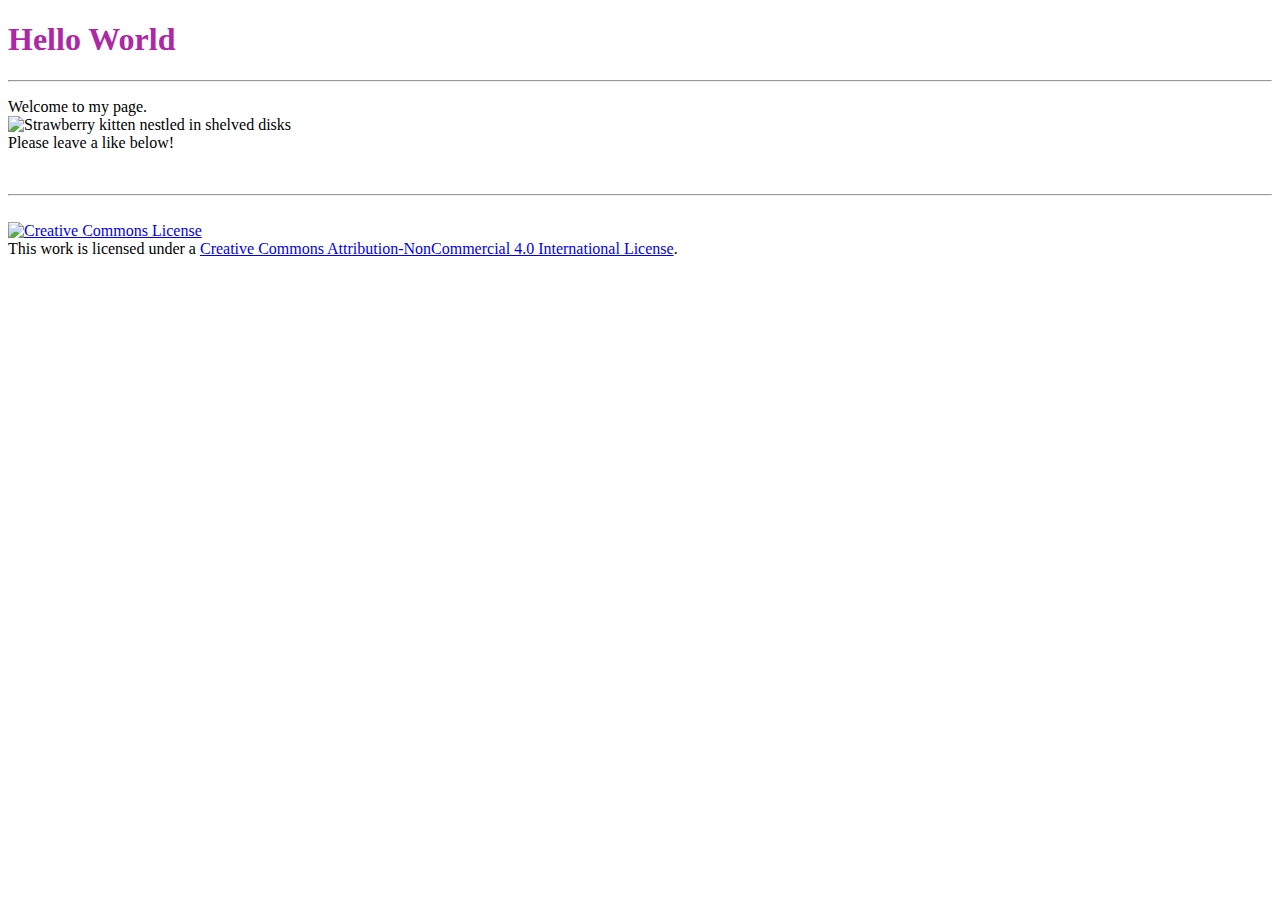
==== index.html @ 0ef515c7 "Rename Index.html to index.html" ====
<!DOCTYPE html>
<html>
    <head>
       <!-- Global site tag (gtag.js) - Google Analytics -->
            <script async src="https://www.googletagmanager.com/gtag/js?id=UA-206683499-1"></script>
            <script>
            window.dataLayer = window.dataLayer || [];
            function gtag(){dataLayer.push(arguments);}
            gtag('js', new Date());

            gtag('config', 'UA-206683499-1');
            </script>

        <title> 
            Lauren's Page 
        </title>
        <style>
        H1{ 
            color: rgb(173, 40, 167); 
        }
        </style> 

    </head>
    
    <body>

        <h1>
            Hello World
        </h1>
        <hr>

        <p>
            Welcome to my page.
            <br> 

            <img src=https://i.pinimg.com/564x/3c/3c/73/3c3c732882f1b3fc2b3b9a79673f41ad.jpg width="300" alt="Strawberry kitten nestled in shelved disks">

            <br> 

            Please leave a like below! 
        </p>
    
        <!--Facebook Like-->

            <div class="fb-like" data-href="https://laurenleadbetter.github.io/Index" data-width="100" data-layout="button_count" data-action="like" data-size="small" data-share="true"></div>
            <div id="fb-root"></div>
            <script async defer crossorigin="anonymous" src="https://connect.facebook.net/en_US/sdk.js#xfbml=1&version=v11.0" nonce="Pl8KkTBC"></script>
        <br> 
        <hr> 
        <br>


        <!--CC License-->
            <a rel="license" href="http://creativecommons.org/licenses/by-nc/4.0/"><img alt="Creative Commons License" style="border-width:0" src="https://i.creativecommons.org/l/by-nc/4.0/88x31.png" /></a><br />This work is licensed under a <a rel="license" href="http://creativecommons.org/licenses/by-nc/4.0/">Creative Commons Attribution-NonCommercial 4.0 International License</a>.

    
        
    </body>
</html>
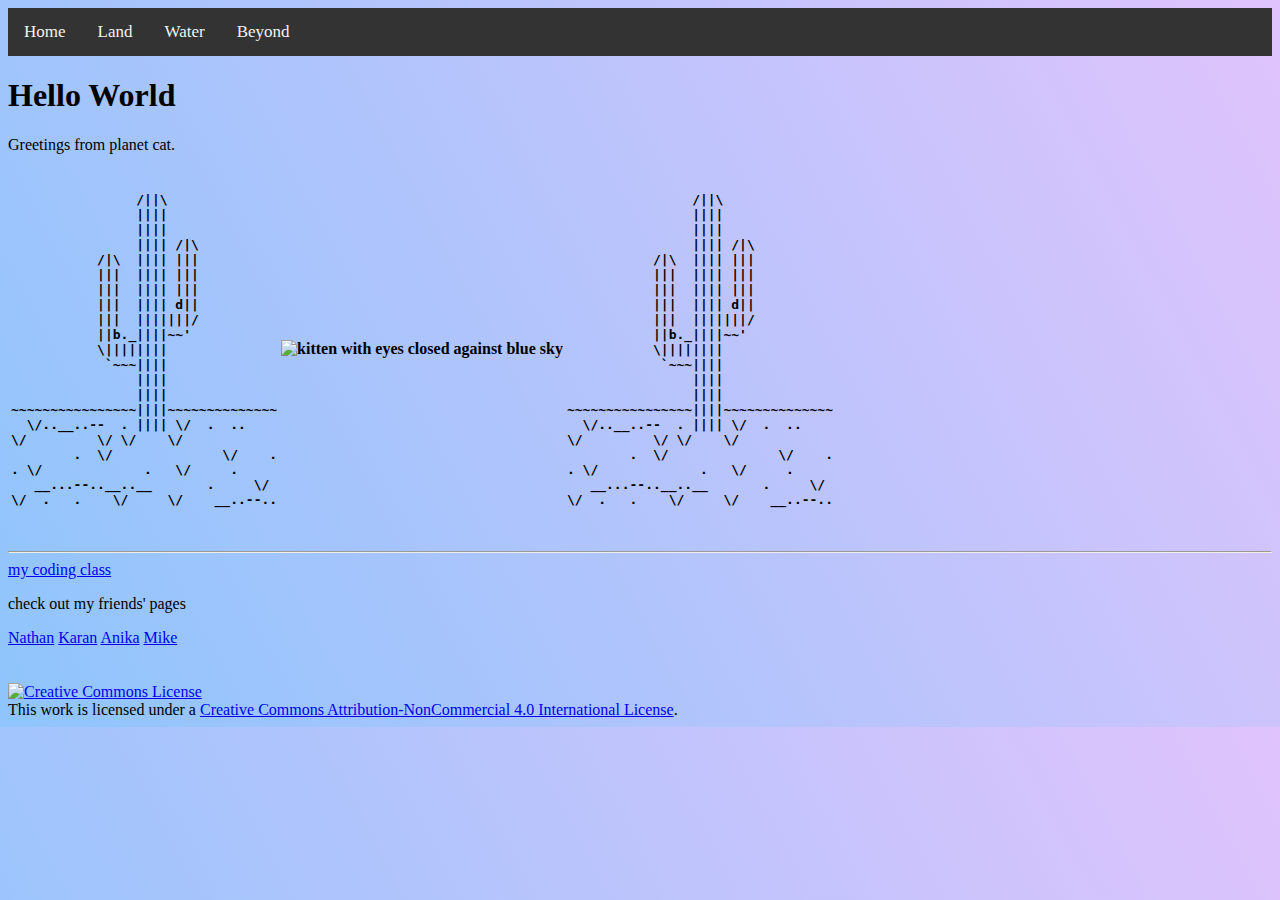
==== commit 31e99a39: "Update index.html" ====
--- a/index.html
+++ b/index.html
@@ -1,7 +1,12 @@
 <!DOCTYPE html>
 <html>
     <head>
-       <!-- Global site tag (gtag.js) - Google Analytics -->
+            
+        <meta name="description" content="Welcome to planet cat.">
+        <link href='style.css' rel='stylesheet'>
+        <title> Planet Cat </title>
+
+<!-- Global site tag (gtag.js) - Google Analytics -->
             <script async src="https://www.googletagmanager.com/gtag/js?id=UA-206683499-1"></script>
             <script>
             window.dataLayer = window.dataLayer || [];
@@ -11,50 +16,130 @@
             gtag('config', 'UA-206683499-1');
             </script>
 
-        <title> 
-            Lauren's Page 
-        </title>
-        <style>
-        H1{ 
-            color: rgb(173, 40, 167); 
-        }
-        </style> 
-
+   
     </head>
     
-    <body>
+    <body class="body" >
 
-        <h1>
-            Hello World
-        </h1>
-        <hr>
+        <!--Menu Navigation-->
+        <div class="topnav">
+            <a class="active" href="https://laurenleadbetter.github.io">Home</a>
+            <a href="https://laurenleadbetter.github.io/land">Land</a>
+            <a href="https://laurenleadbetter.github.io/water">Water</a>
+            <a href="https://laurenleadbetter.github.io/beyond">Beyond</a>
+          </div> 
+       
+       
+        <h1>Hello World</h1>
+    
+
+
 
         <p>
-            Welcome to my page.
+            Greetings from planet cat. 
+            
             <br> 
+        
+        <table> 
+            <tr>
+            </tr>
+           
+            <tr> 
+            </tr> 
 
-            <img src=https://i.pinimg.com/564x/3c/3c/73/3c3c732882f1b3fc2b3b9a79673f41ad.jpg width="300" alt="Strawberry kitten nestled in shelved disks">
+            <tr> 
+                <th> 
+                    <div class="ascii-art table">
+                /||\
+                ||||
+                ||||
+                |||| /|\
+           /|\  |||| |||
+           |||  |||| |||
+           |||  |||| |||
+           |||  |||| d||
+           |||  |||||||/
+           ||b._||||~~'
+           \||||||||
+            `~~~||||
+                ||||
+                ||||
+~~~~~~~~~~~~~~~~||||~~~~~~~~~~~~~~
+  \/..__..--  . |||| \/  .  ..
+\/         \/ \/    \/
+        .  \/              \/    .
+. \/             .   \/     .
+   __...--..__..__       .     \/
+\/  .   .    \/     \/    __..--..
+                    </div>
+                </th>
+                
+                <th> 
+                    <img src=https://lh3.googleusercontent.com/[base64]w608-h1110-no?authuser=0
+                    width="300" alt="kitten with eyes closed against blue sky">
+            
+                </th>
+                <th>
+
+    <div class="ascii-art table">
+                /||\
+                ||||
+                ||||
+                |||| /|\
+           /|\  |||| |||
+           |||  |||| |||
+           |||  |||| |||
+           |||  |||| d||
+           |||  |||||||/
+           ||b._||||~~'
+           \||||||||
+            `~~~||||
+                ||||
+                ||||
+~~~~~~~~~~~~~~~~||||~~~~~~~~~~~~~~
+  \/..__..--  . |||| \/  .  ..
+\/         \/ \/    \/
+        .  \/              \/    .
+. \/             .   \/     .
+   __...--..__..__       .     \/
+\/  .   .    \/     \/    __..--..
+        </div>
+        </th>
+
+    </tr>
+</table>
 
             <br> 
 
-            Please leave a like below! 
-        </p>
+
+
+    <div class="webpage-bottom">
+    <hr> 
     
+    <a href="https://github.com/mikeizbicki/cmc-csci040">my coding class</a>
+    <p>check out my friends' pages</p>
+    <a href="https://nathanarimilli.github.io/">Nathan</a>
+    <a href="https://karangoel1.github.io/">Karan</a>
+    <a href="https://anikakimme.github.io/">Anika</a>
+    <a href="https://izbicki.me/">Mike</a>
+
+    <br> 
+    <br> 
+
+
         <!--Facebook Like-->
 
-            <div class="fb-like" data-href="https://laurenleadbetter.github.io/Index" data-width="100" data-layout="button_count" data-action="like" data-size="small" data-share="true"></div>
-            <div id="fb-root"></div>
-            <script async defer crossorigin="anonymous" src="https://connect.facebook.net/en_US/sdk.js#xfbml=1&version=v11.0" nonce="Pl8KkTBC"></script>
+        <div class="fb-like" data-href="https://laurenleadbetter.github.io/Index" data-width="100" data-layout="button_count" data-action="like" data-size="small" data-share="true"></div>
+        <div id="fb-root"></div>
+        <script async defer crossorigin="anonymous" src="https://connect.facebook.net/en_US/sdk.js#xfbml=1&version=v11.0" nonce="Pl8KkTBC"></script>
+        
         <br> 
-        <hr> 
-        <br>
-
 
         <!--CC License-->
             <a rel="license" href="http://creativecommons.org/licenses/by-nc/4.0/"><img alt="Creative Commons License" style="border-width:0" src="https://i.creativecommons.org/l/by-nc/4.0/88x31.png" /></a><br />This work is licensed under a <a rel="license" href="http://creativecommons.org/licenses/by-nc/4.0/">Creative Commons Attribution-NonCommercial 4.0 International License</a>.
 
     
-        
+    
     </body>
 </html>
 
--- a/style.css
+++ b/style.css
@@ -0,0 +1,45 @@
+
+body{ 
+
+background-color: #8EC5FC;
+background-image: linear-gradient(62deg, #8EC5FC 0%, #E0C3FC 100%);
+}
+
+
+
+
+/* Add a black background color to the top navigation */
+.topnav {
+    background-color: #333;
+    overflow: hidden;
+  }
+  
+  /* Style the links inside the navigation bar */
+  .topnav a {
+    float: left;
+    color: #f2f2f2;
+    text-align: center;
+    padding: 14px 16px;
+    text-decoration: none;
+    font-size: 17px;
+  }
+  
+  /* Change the color of links on hover */
+  .topnav a:hover {
+    background-color: #ddd;
+    color: black;
+  }
+
+
+
+
+
+.table { 
+    width: 30%;
+}
+
+
+.ascii-art {
+    font-family: monospace;
+    white-space: pre;
+    }
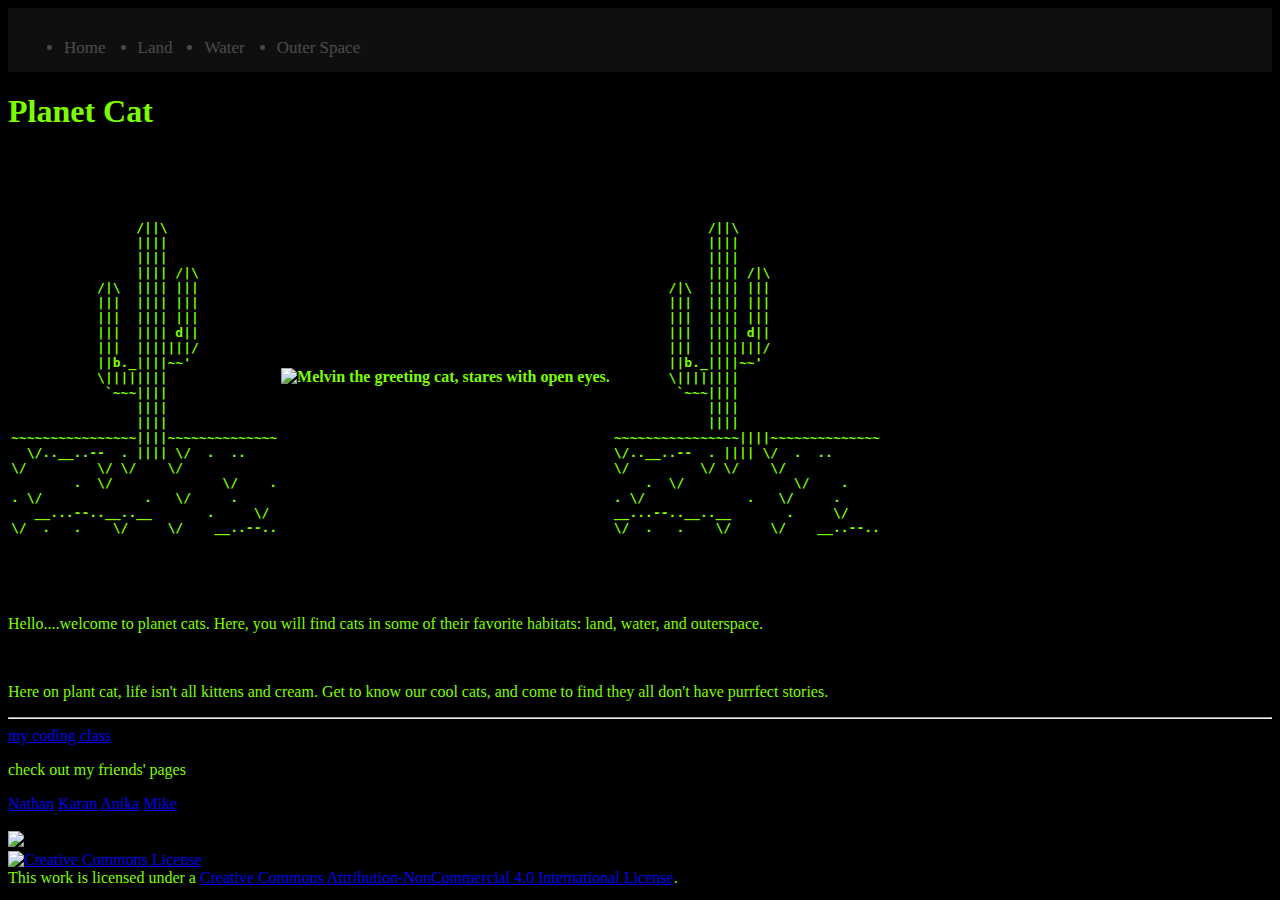
==== commit 2a5126a0: "Update index.html" ====
--- a/index.html
+++ b/index.html
@@ -6,7 +6,7 @@
         <link href='style.css' rel='stylesheet'>
         <title> Planet Cat </title>
 
-<!-- Global site tag (gtag.js) - Google Analytics -->
+        <!-- Global site tag (gtag.js) - Google Analytics -->
             <script async src="https://www.googletagmanager.com/gtag/js?id=UA-206683499-1"></script>
             <script>
             window.dataLayer = window.dataLayer || [];
@@ -16,27 +16,27 @@
             gtag('config', 'UA-206683499-1');
             </script>
 
-   
     </head>
     
     <body class="body" >
 
         <!--Menu Navigation-->
         <div class="topnav">
-            <a class="active" href="https://laurenleadbetter.github.io">Home</a>
-            <a href="https://laurenleadbetter.github.io/land">Land</a>
-            <a href="https://laurenleadbetter.github.io/water">Water</a>
-            <a href="https://laurenleadbetter.github.io/beyond">Beyond</a>
-          </div> 
+        <ul>
+            <a class="active" href="index.html"><li>Home</li></a>
+            <a href="land.html"><li>Land</li></a>
+            <a href="water.html"><li>Water</li></a>
+            <a href="beyond.html"><li>Outer Space</li></a>
+        </ul>
+        </div> 
+
        
-       
-        <h1>Hello World</h1>
+        <h1>Planet Cat</h1>
     
 
 
 
-        <p>
-            Greetings from planet cat. 
+      
             
             <br> 
         
@@ -47,7 +47,7 @@
             <tr> 
             </tr> 
 
-            <tr> 
+            <tr class="bottomrow"> 
                 <th> 
                     <div class="ascii-art table">
                 /||\
@@ -75,35 +75,37 @@
                 </th>
                 
                 <th> 
-                    <img src=https://lh3.googleusercontent.com/[base64]w608-h1110-no?authuser=0
-                    width="300" alt="kitten with eyes closed against blue sky">
+                    <img src=https://lh3.googleusercontent.com/proxy/svyRenn6ImSZwvr0c8fdTzT4tvr-f2sLZI2Ck3WBblwoLblukIY_hpTegBcZvYZbtjIGWd8GxyqBYkTN7Ee_knq5JF2p3rM
+                    width="300" alt="Melvin the greeting cat, stares with open eyes.">
             
                 </th>
                 <th>
 
     <div class="ascii-art table">
-                /||\
-                ||||
-                ||||
-                |||| /|\
-           /|\  |||| |||
-           |||  |||| |||
-           |||  |||| |||
-           |||  |||| d||
-           |||  |||||||/
-           ||b._||||~~'
-           \||||||||
-            `~~~||||
-                ||||
-                ||||
+        <pre>
+            /||\
+            ||||
+            ||||
+            |||| /|\
+       /|\  |||| |||
+       |||  |||| |||
+       |||  |||| |||
+       |||  |||| d||
+       |||  |||||||/
+       ||b._||||~~'
+       \||||||||
+        `~~~||||
+            ||||
+            ||||
 ~~~~~~~~~~~~~~~~||||~~~~~~~~~~~~~~
-  \/..__..--  . |||| \/  .  ..
+\/..__..--  . |||| \/  .  ..
 \/         \/ \/    \/
-        .  \/              \/    .
+    .  \/              \/    .
 . \/             .   \/     .
-   __...--..__..__       .     \/
+__...--..__..__       .     \/
 \/  .   .    \/     \/    __..--..
-        </div>
+    </pre> 
+</div>
         </th>
 
     </tr>
@@ -111,7 +113,10 @@
 
             <br> 
 
+<p> Hello....welcome to planet cats. Here, you will find cats in some of their favorite habitats: land, water, and outerspace. </p>
 
+<br> 
+<p> Here on plant cat, life isn't all kittens and cream. Get to know our cool cats, and come to find they all don't have purrfect stories.</p>
 
     <div class="webpage-bottom">
     <hr> 
@@ -133,6 +138,9 @@
         <div id="fb-root"></div>
         <script async defer crossorigin="anonymous" src="https://connect.facebook.net/en_US/sdk.js#xfbml=1&version=v11.0" nonce="Pl8KkTBC"></script>
         
+
+        <img src="https://e7.pngegg.com/pngimages/515/775/png-clipart-lovely-cat-waving-cats-paw-cat.png" width=100px >
+
         <br> 
 
         <!--CC License-->
--- a/style.css
+++ b/style.css
@@ -1,8 +1,9 @@
 
 body{ 
 
-background-color: #8EC5FC;
-background-image: linear-gradient(62deg, #8EC5FC 0%, #E0C3FC 100%);
+background-color: black;
+color: lawngreen;
+font-family: Comic Sans MS, Comic Sans, cursive;
 }
 
 
@@ -12,6 +13,7 @@
 .topnav {
     background-color: #333;
     overflow: hidden;
+    opacity: 30%;
   }
   
   /* Style the links inside the navigation bar */
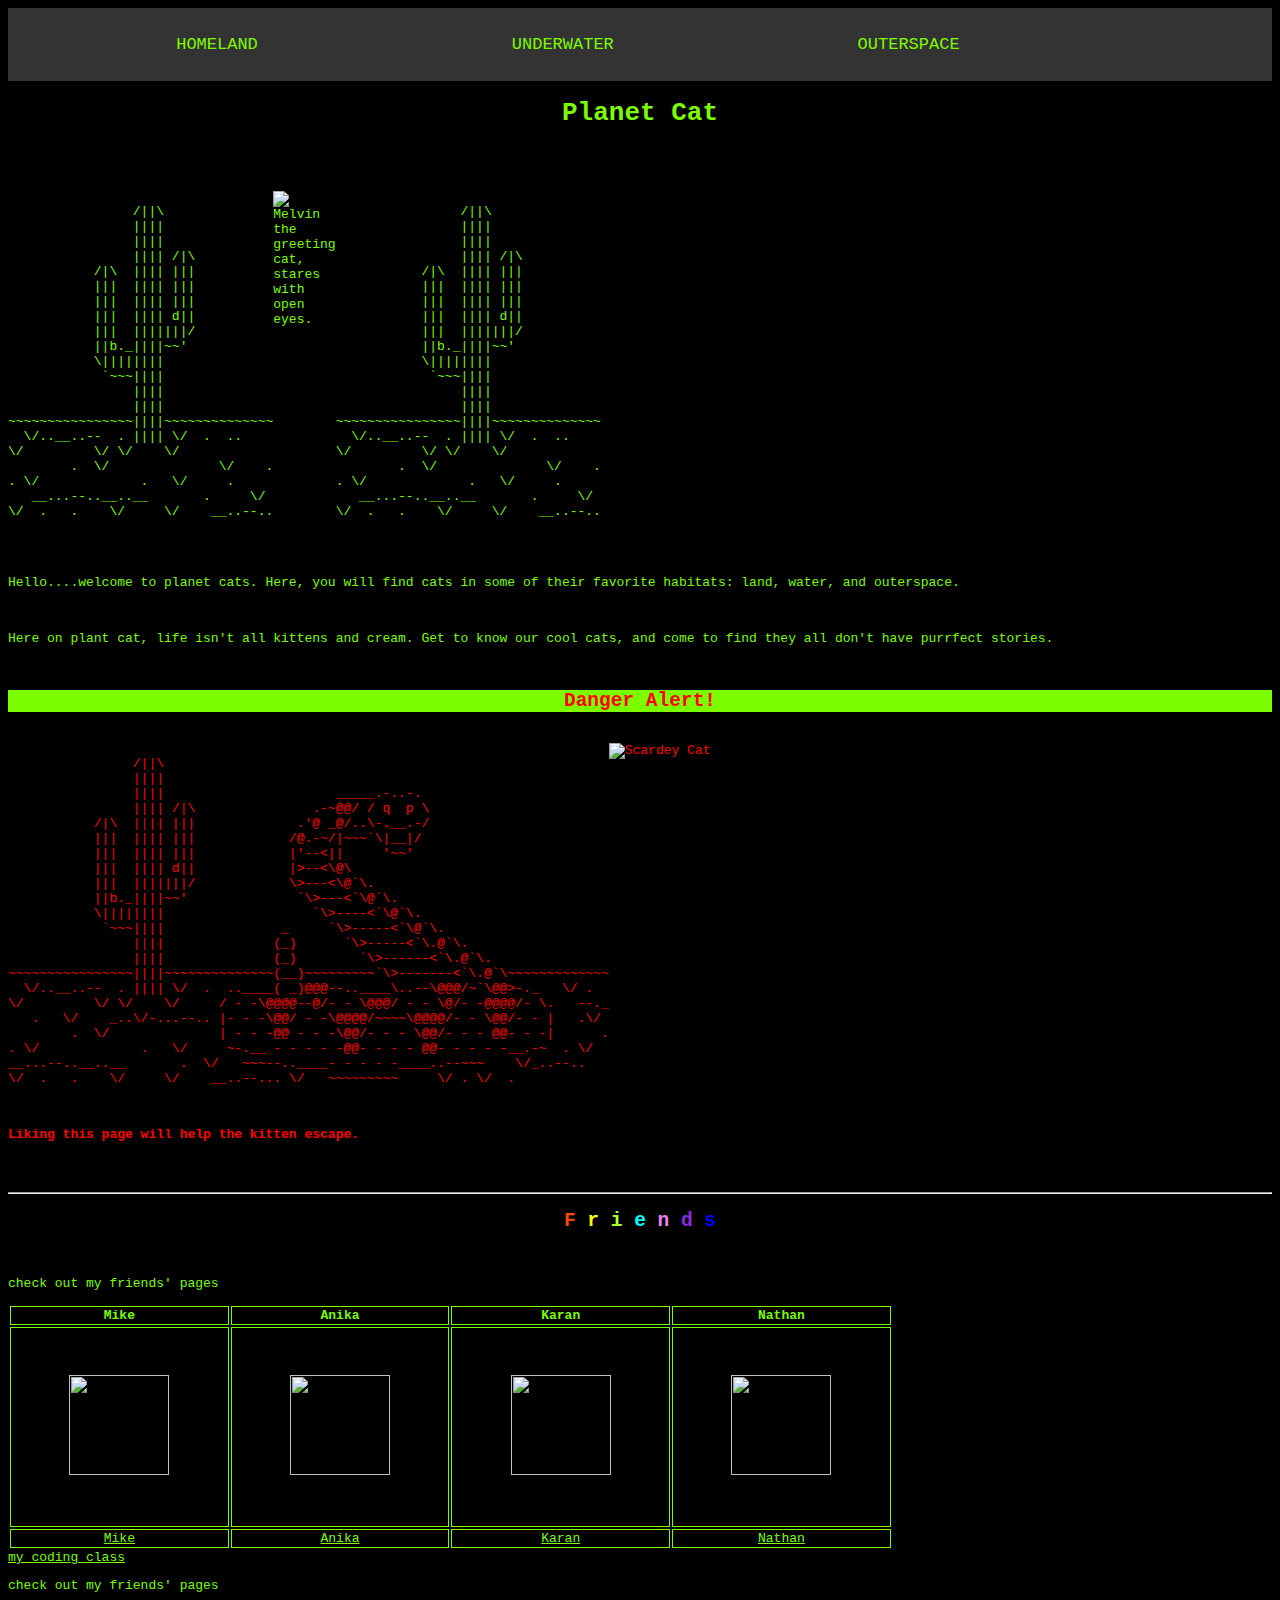
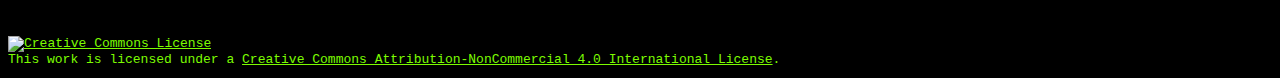
==== commit bfb45007: "Updated HTML" ====
--- a/index.html
+++ b/index.html
@@ -1,6 +1,7 @@
 <!DOCTYPE html>
 <html>
-    <head>
+    
+<head>
             
         <meta name="description" content="Welcome to planet cat.">
         <link href='style.css' rel='stylesheet'>
@@ -16,40 +17,37 @@
             gtag('config', 'UA-206683499-1');
             </script>
 
-    </head>
-    
-    <body class="body" >
-
-        <!--Menu Navigation-->
-        <div class="topnav">
+
+</head>
+    
+<body class="body" >
+
+    <!--Facebook Like Meta-->
+        <div id="fb-root"></div>
+        <script async defer crossorigin="anonymous" src="https://connect.facebook.net/en_US/sdk.js#xfbml=1&version=v11.0" nonce="qjVC8rEa"></script>
+
+
+    <!--Menu -->
+    <div class="topnav">
         <ul>
-            <a class="active" href="index.html"><li>Home</li></a>
-            <a href="land.html"><li>Land</li></a>
-            <a href="water.html"><li>Water</li></a>
-            <a href="beyond.html"><li>Outer Space</li></a>
+            <a href="index.html"><li>HOMELAND</li></a>
+            <a href="water.html"><li>UNDERWATER</li></a>
+            <a href="beyond.html"><li>OUTERSPACE</li></a>
         </ul>
-        </div> 
+    </div> 
 
        
-        <h1>Planet Cat</h1>
-    
-
-
-
-      
-            
-            <br> 
-        
-        <table> 
-            <tr>
-            </tr>
-           
-            <tr> 
-            </tr> 
-
-            <tr class="bottomrow"> 
-                <th> 
-                    <div class="ascii-art table">
+    <h1>Planet Cat</h1>
+
+<br> 
+<br> 
+<br>
+    
+    <!--Cactus, Melvin, Cactus -->  
+    <div class="art"> 
+    <!--Cactus Right-->
+        <div>
+            <pre>
                 /||\
                 ||||
                 ||||
@@ -71,77 +69,148 @@
 . \/             .   \/     .
    __...--..__..__       .     \/
 \/  .   .    \/     \/    __..--..
-                    </div>
-                </th>
-                
-                <th> 
-                    <img src=https://lh3.googleusercontent.com/proxy/svyRenn6ImSZwvr0c8fdTzT4tvr-f2sLZI2Ck3WBblwoLblukIY_hpTegBcZvYZbtjIGWd8GxyqBYkTN7Ee_knq5JF2p3rM
-                    width="300" alt="Melvin the greeting cat, stares with open eyes.">
-            
-                </th>
-                <th>
-
-    <div class="ascii-art table">
+            </pre>
+        </div>
+    <!--Cat Center-->
+        <div>
+            <img src="https://lh3.googleusercontent.com/[base64]w320-h395-no?authuser=0"
+            width="300" alt="Melvin the greeting cat, stares with open eyes.">
+        </div>
+    <!--Cactus Left-->
+        <div>
+            <pre>
+                /||\
+                ||||
+                ||||
+                |||| /|\
+           /|\  |||| |||
+           |||  |||| |||
+           |||  |||| |||
+           |||  |||| d||
+           |||  |||||||/
+           ||b._||||~~'
+           \||||||||
+            `~~~||||
+                ||||
+                ||||
+~~~~~~~~~~~~~~~~||||~~~~~~~~~~~~~~
+  \/..__..--  . |||| \/  .  ..
+\/         \/ \/    \/
+        .  \/              \/    .
+. \/             .   \/     .
+   __...--..__..__       .     \/
+\/  .   .    \/     \/    __..--..
+            </pre>
+        </div>
+    </div>
+
+<br> 
+
+<p> Hello....welcome to planet cats. Here, you will find cats in some of their favorite habitats: land, water, and outerspace. </p>
+
+<br> 
+
+<p> Here on plant cat, life isn't all kittens and cream. Get to know our cool cats, and come to find they all don't have purrfect stories.</p>
+
+<div class="dangerous">
+    <br> 
+    <h2 class="danger_alert">Danger Alert!</h2>
+    <br> 
+    <div class="art">
         <pre>
-            /||\
-            ||||
-            ||||
-            |||| /|\
-       /|\  |||| |||
-       |||  |||| |||
-       |||  |||| |||
-       |||  |||| d||
-       |||  |||||||/
-       ||b._||||~~'
-       \||||||||
-        `~~~||||
-            ||||
-            ||||
-~~~~~~~~~~~~~~~~||||~~~~~~~~~~~~~~
-\/..__..--  . |||| \/  .  ..
-\/         \/ \/    \/
-    .  \/              \/    .
-. \/             .   \/     .
-__...--..__..__       .     \/
-\/  .   .    \/     \/    __..--..
-    </pre> 
+                /||\
+                ||||
+                ||||                      _____.-..-.
+                |||| /|\               .-~@@/ / q  p \
+           /|\  |||| |||             .'@ _@/..\-.__.-/
+           |||  |||| |||            /@.-~/|~~~`\|__|/
+           |||  |||| |||            |'--<||     '~~'
+           |||  |||| d||            |>--<\@\
+           |||  |||||||/            \>---<\@`\.
+           ||b._||||~~'              `\>---<`\@`\.
+           \||||||||                   `\>----<`\@`\.
+            `~~~||||               _     `\>-----<`\@`\.
+                ||||              (_)      `\>-----<`\.@`\.
+                ||||              (_)        `\>------<`\.@`\.
+~~~~~~~~~~~~~~~~||||~~~~~~~~~~~~~~(__)~~~~~~~~~`\>-------<`\.@`\~~~~~~~~~~~~~
+  \/..__..--  . |||| \/  .  ..____( _)@@@--..____\..--\@@@/~`\@@>-._   \/ .
+\/         \/ \/    \/     / - -\@@@@--@/- - \@@@/ - - \@/- -@@@@/- \.   --._
+   .   \/    _..\/-...--.. |- - -\@@/ - -\@@@@/~~~~\@@@@/- - \@@/- - |   .\/
+        .  \/              | - - -@@ - - -\@@/- - - \@@/- - - @@- - -|      .
+. \/             .   \/     ~-.__ - - - - -@@- - - - @@- - - - -__.-~  . \/
+__...--..__..__       .  \/   ~~~--..____- - - - -____..--~~~    \/_..--..
+\/  .   .    \/     \/    __..--... \/   ~~~~~~~~~     \/ . \/  .
+        </pre>
+  
+ 
+        <img src="https://lh3.googleusercontent.com/[base64]w353-h293-no?authuser=0"
+     width="300" height="200" alt="Scardey Cat">
+    </div>
+    
+    <div>
+    <p id="like_message"><b>Liking this page will help the kitten escape.</b></p>
+    
+    <div class="fb-like" data-href="https://laurenleadbetter.github.io/" data-width="" data-layout="button_count" data-action="like" data-size="small" data-share="false"></div>
 </div>
-        </th>
-
-    </tr>
-</table>
-
-            <br> 
-
-<p> Hello....welcome to planet cats. Here, you will find cats in some of their favorite habitats: land, water, and outerspace. </p>
-
-<br> 
-<p> Here on plant cat, life isn't all kittens and cream. Get to know our cool cats, and come to find they all don't have purrfect stories.</p>
-
-    <div class="webpage-bottom">
+</div>
+     
+<br> 
+<br> 
+
+
+
+    <div>
+    
     <hr> 
+    <h2>
+        <span style="color:orangered">F</span>
+        <span style="color:yellow">r</span>
+        <span style="color:greenyellow">i</span>
+        <span style="color:aqua">e</span> 
+        <span style="color:violet ">n</span> 
+        <span style="color:blueviolet">d</span> 
+        <span style="color:blue">s</span> 
+    </h2> 
+
+    <br> 
+    <p>check out my friends' pages</p>
+    <div>
+    <table class="classycats" style="width:70%" >
+        <tr>
+          <th>Mike</th>
+          <th>Anika</th>
+          <th>Karan</th>
+          <th>Nathan</th>
+          
+        </tr>
+        <tr height="200px">
+          <td><img width="100px" Height="100px" src="https://lh3.googleusercontent.com/[base64]w1080-h1110-no?authuser=0"></td>
+          <td><img width="100px" Height="100px" src="https://lh3.googleusercontent.com/[base64]w326-h351-no?authuser=0"></td>
+          <td><img width="100px" Height="100px" src="https://lh3.googleusercontent.com/[base64]s390-no?authuser=0"></td>
+          <td><img width="100px" height="100px" src="https://lh3.googleusercontent.com/[base64]w530-h661-no?authuser=0"></td>
+
+        </tr>
+        <tr>
+          <td><a href="https://izbicki.me/">Mike</a></td>
+          <td><a href="https://anikakimme.github.io/">Anika</a></td>
+          <td><a href="https://karangoel1.github.io/">Karan</a></td>
+          <td> <a href="https://nathanarimilli.github.io/">Nathan</a></td>
+        </tr>
+    </table>
+    </div>
+
     
     <a href="https://github.com/mikeizbicki/cmc-csci040">my coding class</a>
     <p>check out my friends' pages</p>
-    <a href="https://nathanarimilli.github.io/">Nathan</a>
-    <a href="https://karangoel1.github.io/">Karan</a>
-    <a href="https://anikakimme.github.io/">Anika</a>
-    <a href="https://izbicki.me/">Mike</a>
-
-    <br> 
-    <br> 
-
-
-        <!--Facebook Like-->
-
-        <div class="fb-like" data-href="https://laurenleadbetter.github.io/Index" data-width="100" data-layout="button_count" data-action="like" data-size="small" data-share="true"></div>
-        <div id="fb-root"></div>
-        <script async defer crossorigin="anonymous" src="https://connect.facebook.net/en_US/sdk.js#xfbml=1&version=v11.0" nonce="Pl8KkTBC"></script>
-        
-
-        <img src="https://e7.pngegg.com/pngimages/515/775/png-clipart-lovely-cat-waving-cats-paw-cat.png" width=100px >
-
-        <br> 
+
+    
+    
+
+    <br> 
+    <br> 
+
+
+
 
         <!--CC License-->
             <a rel="license" href="http://creativecommons.org/licenses/by-nc/4.0/"><img alt="Creative Commons License" style="border-width:0" src="https://i.creativecommons.org/l/by-nc/4.0/88x31.png" /></a><br />This work is licensed under a <a rel="license" href="http://creativecommons.org/licenses/by-nc/4.0/">Creative Commons Attribution-NonCommercial 4.0 International License</a>.
--- a/style.css
+++ b/style.css
@@ -3,45 +3,83 @@
 
 background-color: black;
 color: lawngreen;
-font-family: Comic Sans MS, Comic Sans, cursive;
+font-family: monospace;
+}
+
+
+/* Nav Bar*/ 
+
+        /* Add a black background color to the top navigation */
+        .topnav {
+            background-color: #333;
+            overflow: hidden;
+        }
+        
+        /* Style the links inside the navigation bar */
+        .topnav a {
+            display: inline-block;
+            color: lawngreen;
+            padding: 14px 16px;
+            text-decoration: none;
+            list-style-type: none;
+            font-size: 17px;
+            width: 25% ; 
+            text-align: center;
+        }
+        
+        /* Change the color of links on hover */
+        .topnav a:hover {
+            background-color: #ddd;
+            color: black;
+        }
+
+
+
+h1{ 
+    text-align: center;
+    }
+h2{
+    text-align: center;
+}
+
+a{
+    color:lawngreen
+}
+
+table{ 
+
+}
+.dangerous{
+    color:red;
+}
+.danger_alert{
+    background-color:lawngreen;
 }
 
 
 
 
-/* Add a black background color to the top navigation */
-.topnav {
-    background-color: #333;
-    overflow: hidden;
-    opacity: 30%;
-  }
-  
-  /* Style the links inside the navigation bar */
-  .topnav a {
-    float: left;
-    color: #f2f2f2;
+
+.classycats th,tr{ 
+    width: 25%;
     text-align: center;
-    padding: 14px 16px;
-    text-decoration: none;
-    font-size: 17px;
-  }
-  
-  /* Change the color of links on hover */
-  .topnav a:hover {
-    background-color: #ddd;
-    color: black;
+}
+
+ .classycats th,td,tr {
+    border: 1px solid lawngreen;
+    border-collapse: collapse;
   }
 
 
+.art{
+    width: 33%;
+    display:flex;
+}
 
 
 
-.table { 
-    width: 30%;
+#scaredy_cat {
+    position: absolute;
+    bottom: 0px;
 }
 
-
-.ascii-art {
-    font-family: monospace;
-    white-space: pre;
-    }
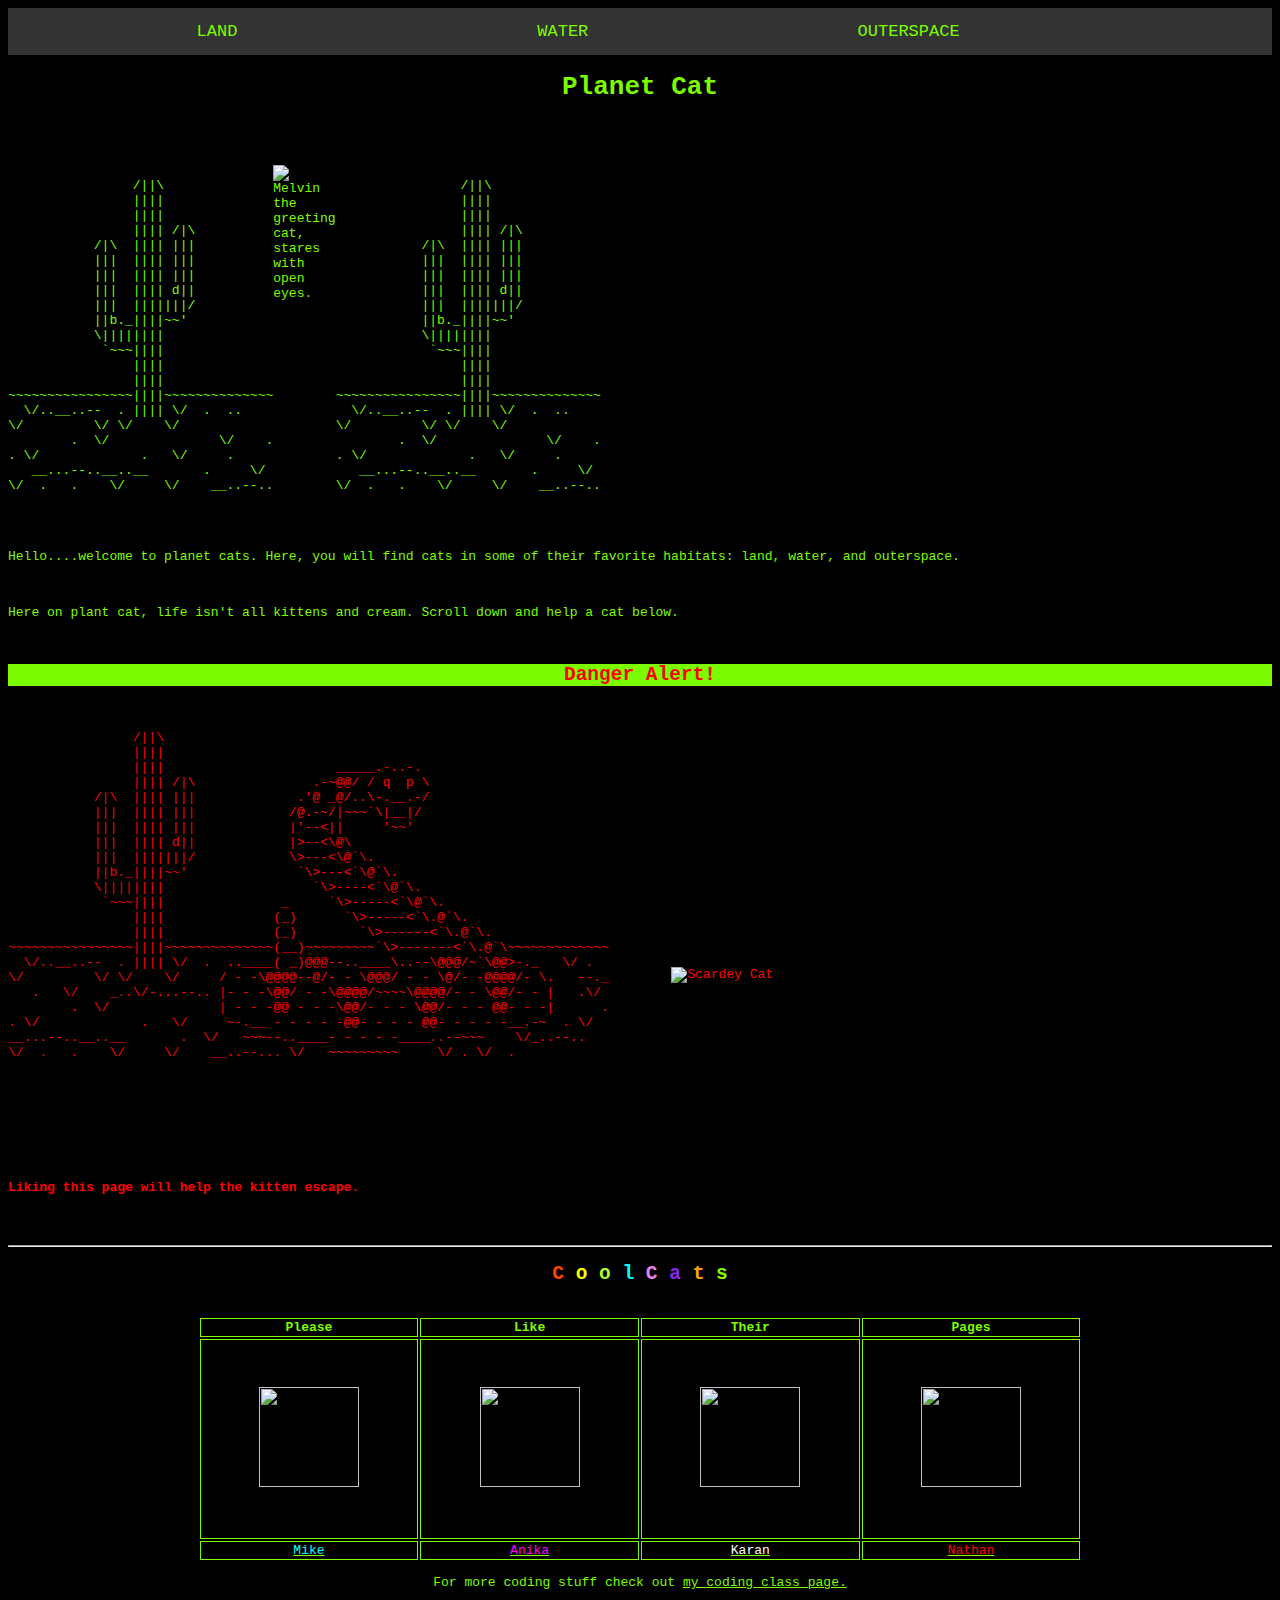
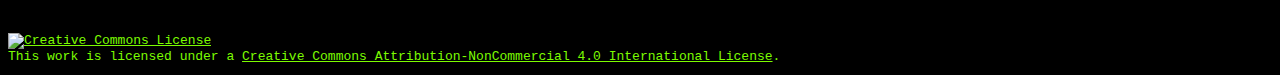
==== commit d0545853: "Summary" ====
--- a/index.html
+++ b/index.html
@@ -29,11 +29,11 @@
 
     <!--Menu -->
     <div class="topnav">
-        <ul>
-            <a href="index.html"><li>HOMELAND</li></a>
-            <a href="water.html"><li>UNDERWATER</li></a>
-            <a href="beyond.html"><li>OUTERSPACE</li></a>
-        </ul>
+            <ul class="nav">
+                <a href="index.html"><li>LAND</li></a>
+                <a href="water.html"><li>WATER</li></a>
+                <a href="beyond.html"><li>OUTERSPACE</li></a>
+            </ul>
     </div> 
 
        
@@ -110,7 +110,7 @@
 
 <br> 
 
-<p> Here on plant cat, life isn't all kittens and cream. Get to know our cool cats, and come to find they all don't have purrfect stories.</p>
+<p> Here on plant cat, life isn't all kittens and cream. Scroll down and help a cat below.</p>
 
 <div class="dangerous">
     <br> 
@@ -144,7 +144,7 @@
   
  
         <img src="https://lh3.googleusercontent.com/[base64]w353-h293-no?authuser=0"
-     width="300" height="200" alt="Scardey Cat">
+     width="300" height="200" alt="Scardey Cat" id="scaredy_cat">
     </div>
     
     <div>
@@ -163,54 +163,47 @@
     
     <hr> 
     <h2>
-        <span style="color:orangered">F</span>
-        <span style="color:yellow">r</span>
-        <span style="color:greenyellow">i</span>
-        <span style="color:aqua">e</span> 
-        <span style="color:violet ">n</span> 
-        <span style="color:blueviolet">d</span> 
-        <span style="color:blue">s</span> 
+        <span style="color:orangered">C</span>
+        <span style="color:yellow">o</span>
+        <span style="color:greenyellow">o</span>
+        <span style="color:aqua">l</span> 
+        <span style="color:violet ">C</span> 
+        <span style="color:blueviolet">a</span> 
+        <span style="color:orange">t</span> 
+        <span style="color:chartreuse">s</span> 
     </h2> 
 
     <br> 
-    <p>check out my friends' pages</p>
     <div>
     <table class="classycats" style="width:70%" >
         <tr>
-          <th>Mike</th>
-          <th>Anika</th>
-          <th>Karan</th>
-          <th>Nathan</th>
+          <th>Please</th>
+          <th>Like</th>
+          <th>Their</th>
+          <th>Pages</th>
           
         </tr>
         <tr height="200px">
-          <td><img width="100px" Height="100px" src="https://lh3.googleusercontent.com/[base64]w1080-h1110-no?authuser=0"></td>
-          <td><img width="100px" Height="100px" src="https://lh3.googleusercontent.com/[base64]w326-h351-no?authuser=0"></td>
-          <td><img width="100px" Height="100px" src="https://lh3.googleusercontent.com/[base64]s390-no?authuser=0"></td>
-          <td><img width="100px" height="100px" src="https://lh3.googleusercontent.com/[base64]w530-h661-no?authuser=0"></td>
+          <td><a href="https://izbicki.me/"><img width="100px" Height="100px" src="https://lh3.googleusercontent.com/[base64]w1080-h1110-no?authuser=0" ></a></td>
+          <td><a href="https://anikakimme.github.io/"><img width="100px" Height="100px" src="https://lh3.googleusercontent.com/[base64]w326-h351-no?authuser=0"></a></td>
+          <td><a href="https://karangoel1.github.io/"><img width="100px" Height="100px" src="https://lh3.googleusercontent.com/[base64]s390-no?authuser=0"></a></td>
+          <td><a href="https://nathanarimilli.github.io/"><img width="100px" height="100px" src="https://lh3.googleusercontent.com/[base64]w530-h661-no?authuser=0"></a></td>
 
         </tr>
         <tr>
-          <td><a href="https://izbicki.me/">Mike</a></td>
-          <td><a href="https://anikakimme.github.io/">Anika</a></td>
-          <td><a href="https://karangoel1.github.io/">Karan</a></td>
-          <td> <a href="https://nathanarimilli.github.io/">Nathan</a></td>
+          <td><a href="https://izbicki.me/"><span  style="color:cyan"> Mike</span></a></td>
+          <td><a href="https://anikakimme.github.io/"><span  style="color:fuchsia">Anika</span></a></td>
+          <td><a href="https://karangoel1.github.io/"><span  style="color:white">Karan</span></a></td>
+          <td> <a href="https://nathanarimilli.github.io/"><span  style="color:red">Nathan</span></a></td>
         </tr>
     </table>
     </div>
 
-    
-    <a href="https://github.com/mikeizbicki/cmc-csci040">my coding class</a>
-    <p>check out my friends' pages</p>
-
-    
-    
-
-    <br> 
-    <br> 
-
-
-
+    <p class="follow">For more coding stuff check out <a href="https://github.com/mikeizbicki/cmc-csci040">my coding class page.</a></p>
+
+
+    <br> 
+    <br> 
 
         <!--CC License-->
             <a rel="license" href="http://creativecommons.org/licenses/by-nc/4.0/"><img alt="Creative Commons License" style="border-width:0" src="https://i.creativecommons.org/l/by-nc/4.0/88x31.png" /></a><br />This work is licensed under a <a rel="license" href="http://creativecommons.org/licenses/by-nc/4.0/">Creative Commons Attribution-NonCommercial 4.0 International License</a>.
--- a/style.css
+++ b/style.css
@@ -7,16 +7,21 @@
 }
 
 
+
 /* Nav Bar*/ 
 
-        /* Add a black background color to the top navigation */
         .topnav {
             background-color: #333;
             overflow: hidden;
         }
-        
-        /* Style the links inside the navigation bar */
+
+        .nav {
+            margin: auto;
+        }
+
+    
         .topnav a {
+            margin: auto;
             display: inline-block;
             color: lawngreen;
             padding: 14px 16px;
@@ -27,7 +32,6 @@
             text-align: center;
         }
         
-        /* Change the color of links on hover */
         .topnav a:hover {
             background-color: #ddd;
             color: black;
@@ -46,9 +50,6 @@
     color:lawngreen
 }
 
-table{ 
-
-}
 .dangerous{
     color:red;
 }
@@ -57,17 +58,45 @@
 }
 
 
+#scaredy_cat {
+    position: relative;
+    margin-top: 60%;
+    margin-left: 15%;
+    bottom: 0px;
+}
 
+#space_cat{
+    width:300px;
+    height: 200px;
+    position:absolute; 
+    bottom:10px; 
+    left:300px;
+}
 
+#space_cat_container{
+border: 2px, hotpink;
+position: relative;
+
+}
+
+.classycats{
+    margin-left: auto;
+    margin-right: auto;
+}
 
 .classycats th,tr{ 
     width: 25%;
     text-align: center;
+    
 }
 
  .classycats th,td,tr {
     border: 1px solid lawngreen;
     border-collapse: collapse;
+  }
+
+  .follow{
+    text-align: center;
   }
 
 
@@ -78,8 +107,9 @@
 
 
 
-#scaredy_cat {
-    position: absolute;
-    bottom: 0px;
-}
 
+
+@media only screen and (max-width: 600px) {
+    body {
+      color:hotpink;
+    }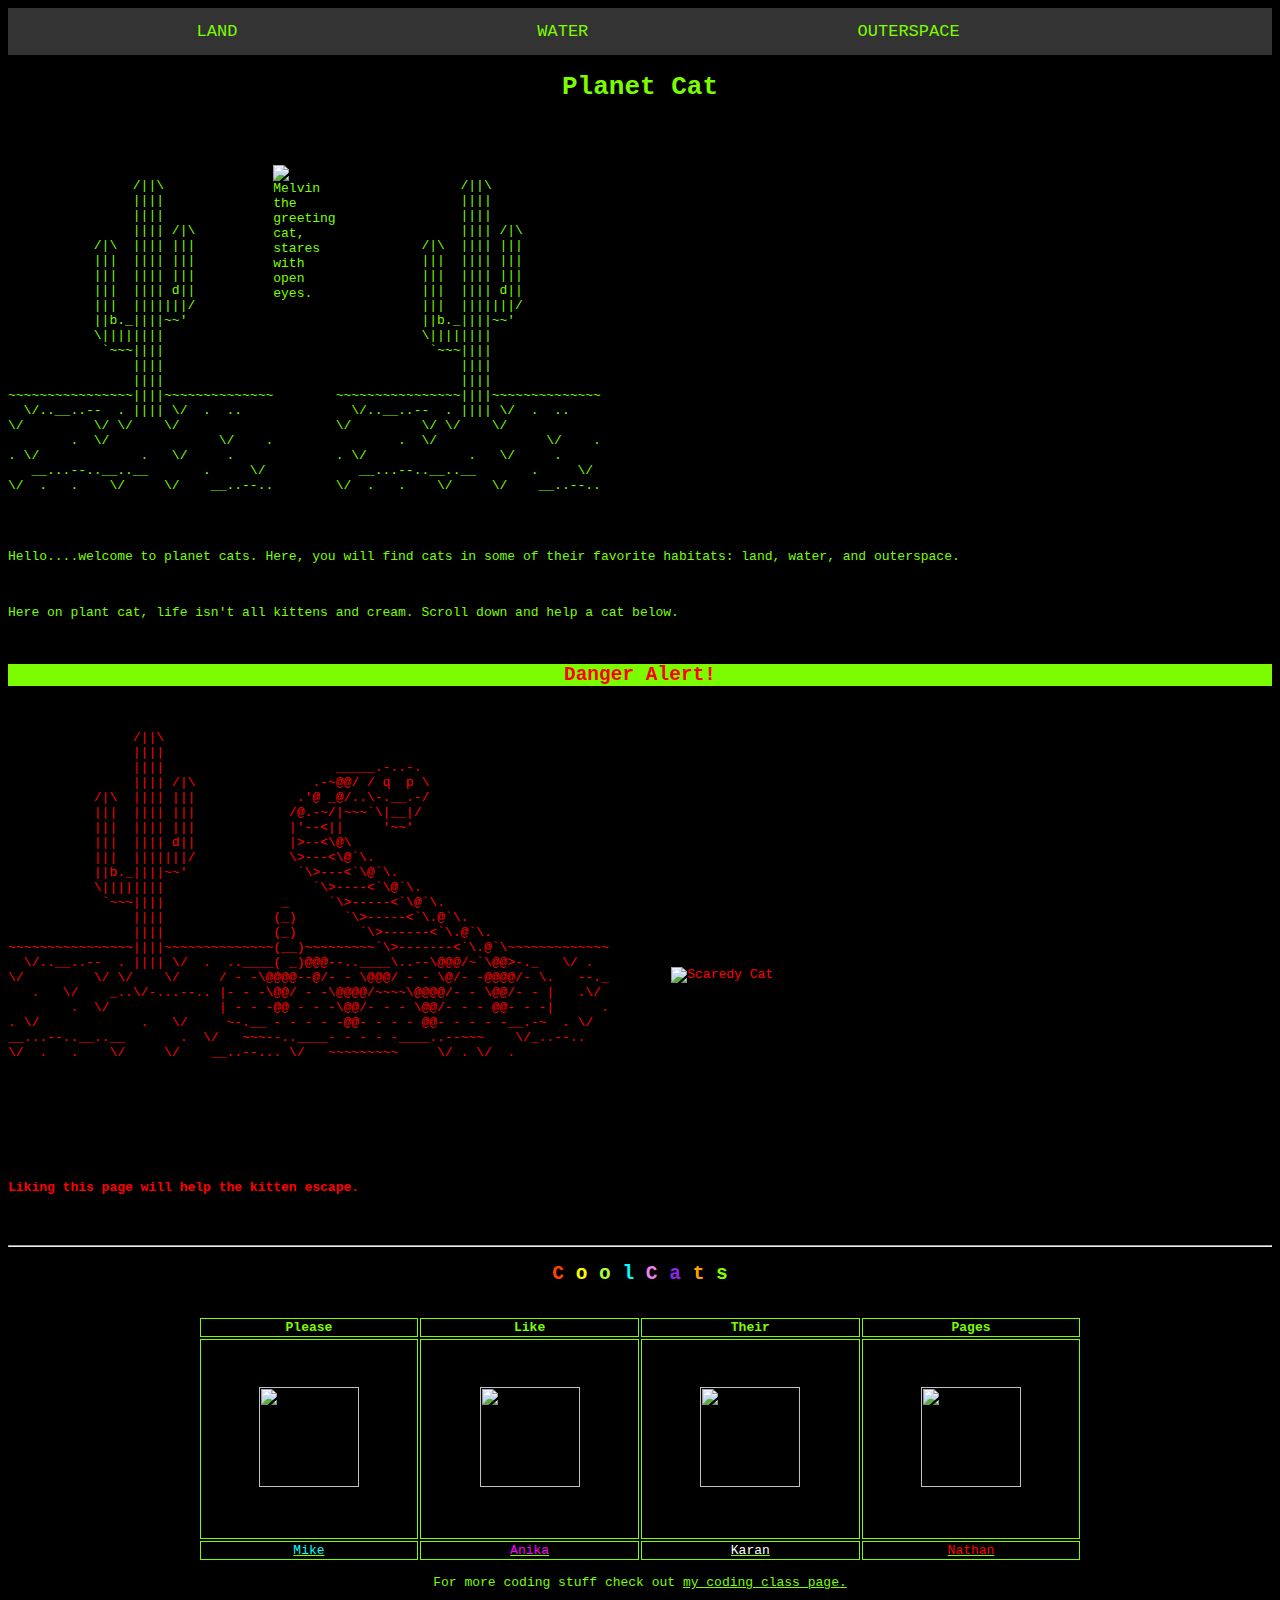
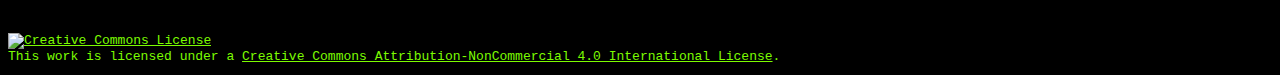
==== commit 4b004aea: "Update" ====
--- a/index.html
+++ b/index.html
@@ -144,7 +144,7 @@
   
  
         <img src="https://lh3.googleusercontent.com/[base64]w353-h293-no?authuser=0"
-     width="300" height="200" alt="Scardey Cat" id="scaredy_cat">
+     width="300" height="200" alt="Scaredy Cat" id="scaredy_cat">
     </div>
     
     <div>
--- a/style.css
+++ b/style.css
@@ -74,11 +74,17 @@
 }
 
 #space_cat_container{
-border: 2px, hotpink;
 position: relative;
-
+color:white
 }
 
+#big_fish{
+    color: white;
+}
+
+#little_fish{
+    color:whi;
+}
 .classycats{
     margin-left: auto;
     margin-right: auto;
@@ -105,11 +111,11 @@
     display:flex;
 }
 
+.footer{
+    color: lawngreen;
+}
 
 
-
-
-@media only screen and (max-width: 600px) {
-    body {
-      color:hotpink;
-    }+@media only screen and (max-width: 600px) {}
+    body{
+    